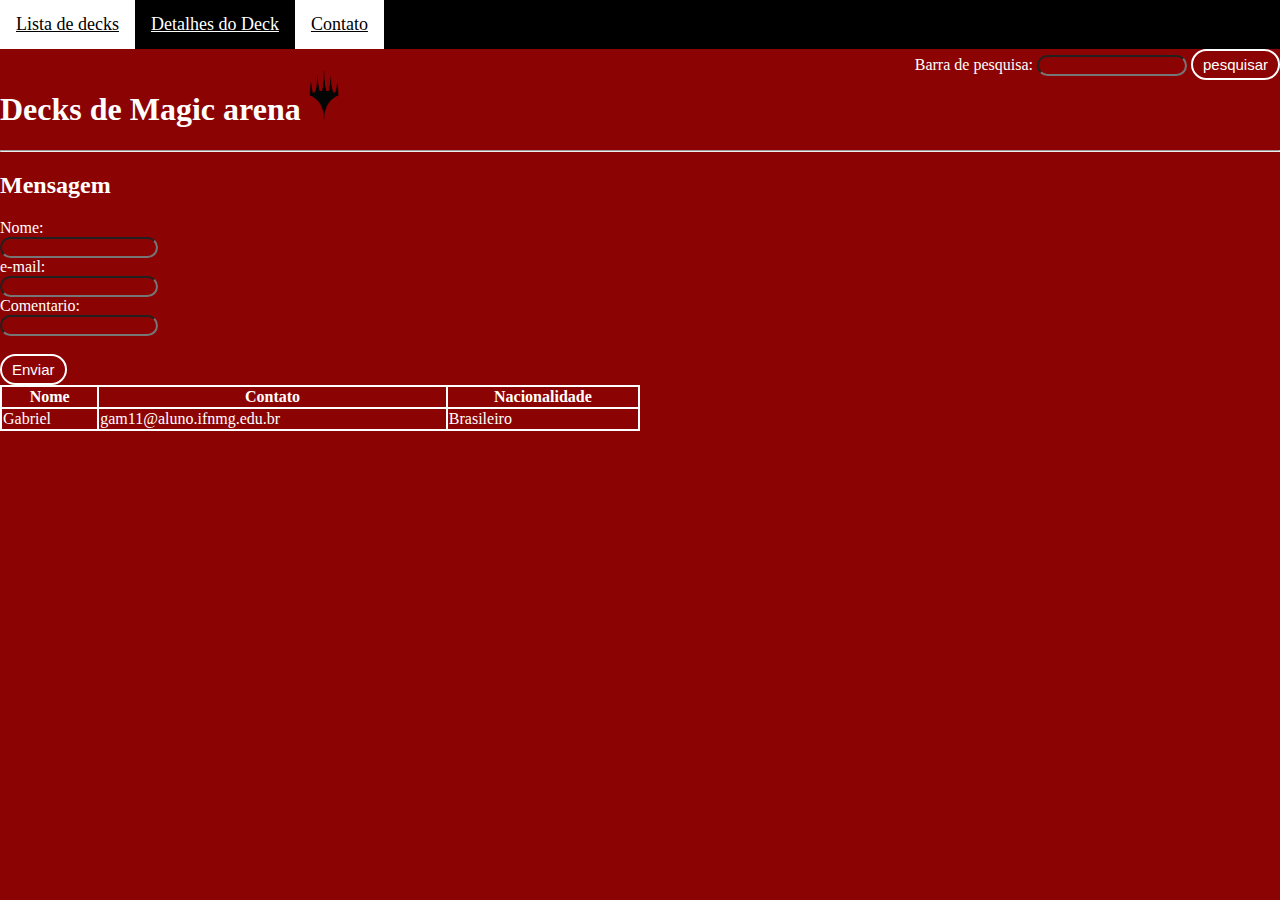
==== contato.html @ 06f81df1 "Add files via upload" ====
<!DOCTYPE html>
<html lang="en">
<head>
	<meta charset="UTF-8">
	<meta http-equiv="X-UA-Compatible" content="IE=edge">
	<meta name="viewport" content="width=device-width, initial-scale=1.0">
	<link rel="stylesheet" href="estilo.css">
	<title>Contato</title>
</head>
<style>
	body{
		margin: 0;
	}
	
</style>
<body>
	<div class="menu">
		<a  href="index.html">Lista de decks</a>

		<a href="index.html">Detalhes do Deck</a>

		<a class="active" href="contato.html">Contato</a>
		
	</div>
	<div class="pesquisa">
		<form action="pesquisar">
					<a for="gpesquisa">Barra de pesquisa:</a>
					<input type="search" id="gpesquisa" name="pesquisa">
					<button>pesquisar</button>
		</form>
		</div>
	<h1>
		Decks de Magic arena <img src="logo.png"  width="30px" height="50px"></img>
	</h1>
	<hr>
	<p>
		<div>
			<h2>Mensagem</h2>
	
			<form action="formulario">
			  <label for="name">Nome:</label><br>
			  <input type="text" id="name" name="name"><br>
			  <label for="email">e-mail:</label><br>
			  <input type="text" id="email" name="email"><br>
			  <label for="comentario">Comentario:</label><br>
			  <input type="text" id="comentario" name="comentario"><br><br>
			  <button type="submit" value="Enviar">Enviar</button>
		</form> 
		</div>
		<div>
		<table class="tabela" style="width:50%">
			<tr>
			  <th>Nome</th>
			  <th>Contato</th>
			  <th>Nacionalidade</th>
			</tr>
			<tr>
			  <td>Gabriel</td>
			  <td>gam11@aluno.ifnmg.edu.br</td>
			  <td>Brasileiro</td>
			</tr>
		  </table>
		</div>
		</div>
	</p>
</body>
</html>
---- estilo.css ----
*{
	background-color: rgb(140, 3, 3);
	/*border: 1px solid purple;*/
}
a{
	color: #ffffff;
}
a:hover{
	/*color: rgb(0, 0, 0);*/
	cursor: pointer;
}
b{
	font-size: 240%
}
p {
	color: #fcfcfc;
}
h1{
	color: #ffffff;
}
button {
	background-color: rgb(140, 3, 3);
	border: 2px solid #ffffff;
	color: #ffffff;
	padding: 5px 10px;
	text-align: center;
	text-decoration: none;
	display: inline-block;
	font-size: 15px;
	border-radius: 500px;
  }
button:hover{
	cursor: pointer;
}
h2{
	color: #ffffff;
}
h2:hover{
	color: rgb(0, 0, 0);
	/*font-size: 220%;*/
	cursor: pointer;
}
.menu{
	background-color: black;
	overflow: hidden;
}
.menu a{
	float: left;
	background-color: black;
	color: white;
	text-align: center;
	padding: 14px 16px;
	font-size: 18px;
}
.menu a:hover{
	background-color: white;
	color: black;
}
.menu a.active{
	background-color: white;
	color: black;
}
.pesquisa{
	float: right;
	color: #ffffff;
	width: null;
	height: null;
	border-radius: null;
}
input{
	border-radius: 500px;
	background-color: null;
	border-color: null;
	width: 150px;
	text-align: left;
	color: #ffffff;
}
label{
	color: #ffffff
}
table{
	background-color: white;
}
th{
	color: white;
}
td{
	color: white;
}
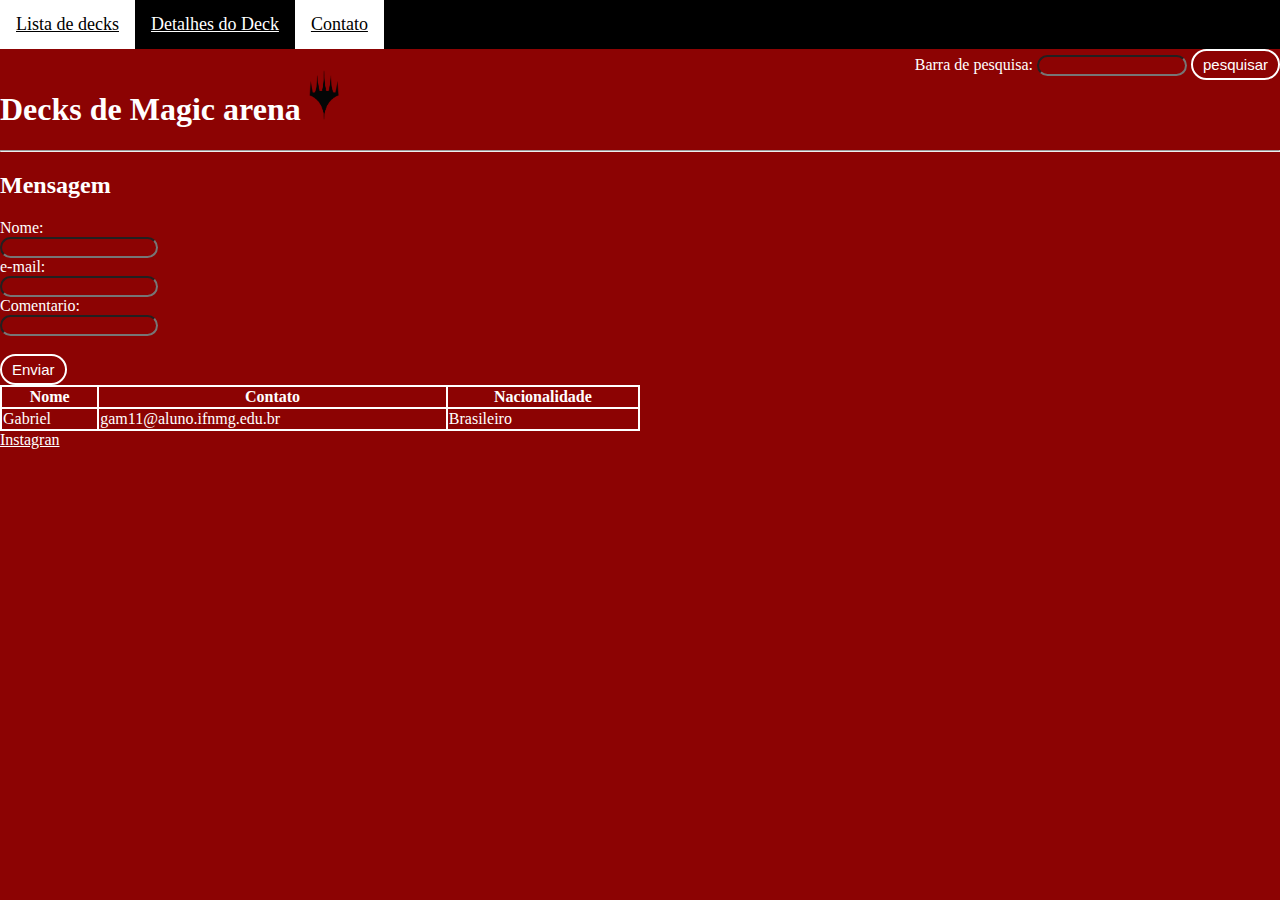
==== commit 3ddac052: "Update contato.html" ====
--- a/contato.html
+++ b/contato.html
@@ -60,6 +60,7 @@
 			  <td>Brasileiro</td>
 			</tr>
 		  </table>
+		<a href="https://www.instagram.com/gamendes00/">Instagran</a>
 		</div>
 		</div>
 	</p>
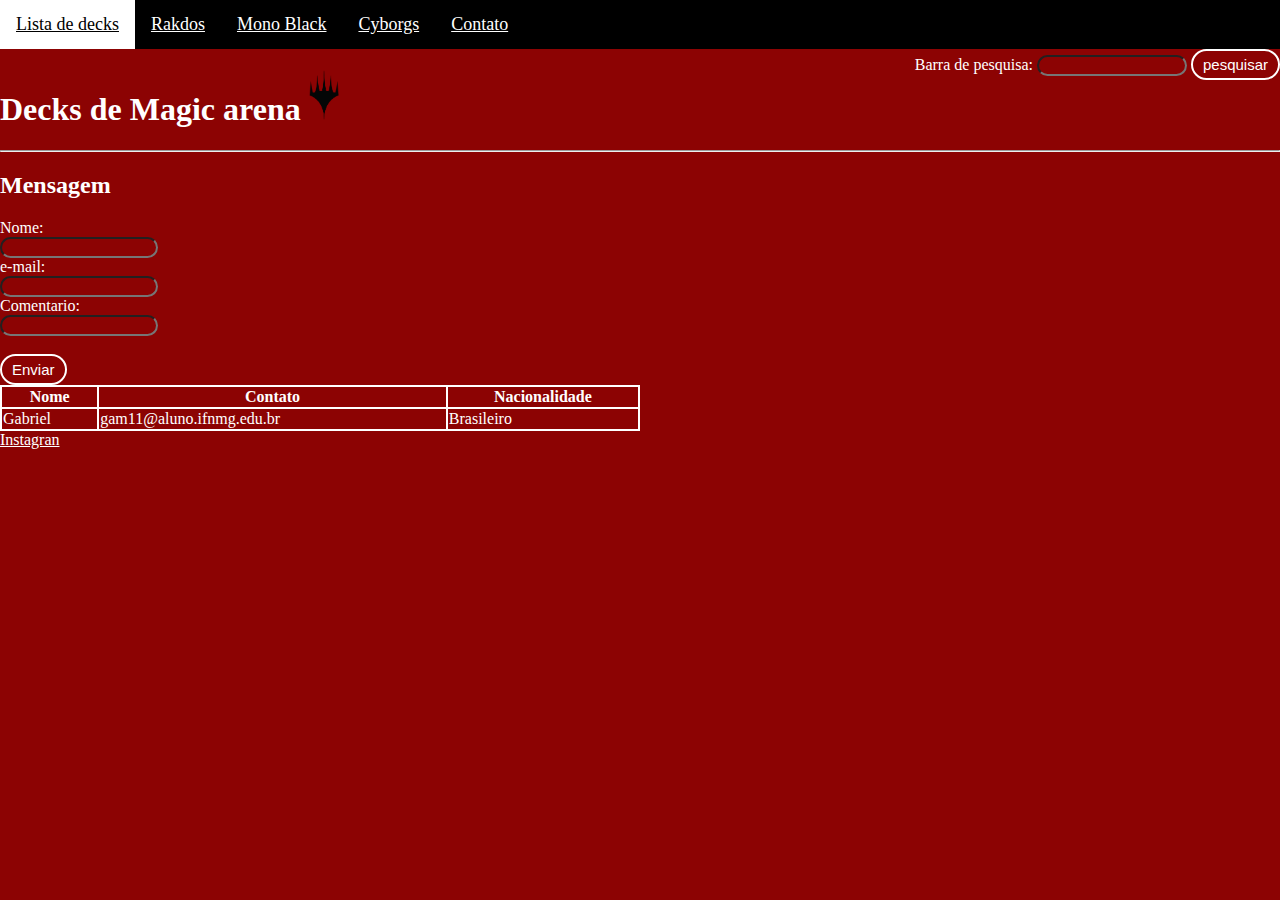
==== commit a6d2bbfd: "Add files via upload" ====
--- a/contato.html
+++ b/contato.html
@@ -15,11 +15,15 @@
 </style>
 <body>
 	<div class="menu">
-		<a  href="index.html">Lista de decks</a>
+		<a class="active" href="index.html">Lista de decks</a>
 
-		<a href="index.html">Detalhes do Deck</a>
+		<a href="rakdos.html">Rakdos</a>
 
-		<a class="active" href="contato.html">Contato</a>
+		<a href="mono.html">Mono Black</a>
+
+		<a href="cyborgs.html">Cyborgs</a>
+
+		<a href="contato.html">Contato</a>
 		
 	</div>
 	<div class="pesquisa">
@@ -60,7 +64,7 @@
 			  <td>Brasileiro</td>
 			</tr>
 		  </table>
-		<a href="https://www.instagram.com/gamendes00/">Instagran</a>
+		  <a href="https://www.instagram.com/gamendes00/">Instagran</a>
 		</div>
 		</div>
 	</p>
